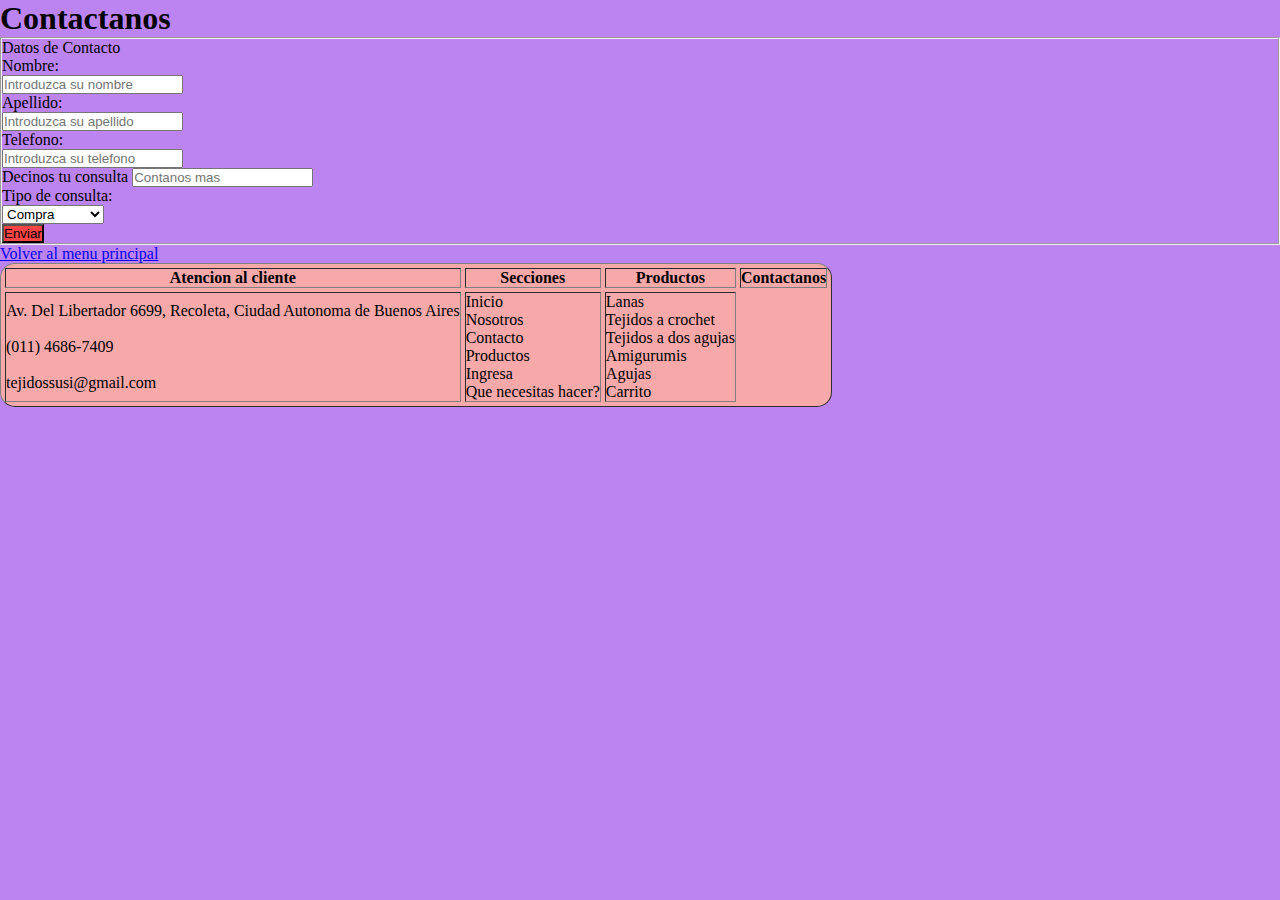
==== Pages/contacto.html @ cef57156 "subo proyecto" ====
<!DOCTYPE html>
<html lang="en">
<head>
    <meta charset="UTF-8">
    <meta http-equiv="X-UA-Compatible" content="IE=edge">
    <meta name="viewport" content="width=device-width, initial-scale=1.0">
    <link href="https://cdn.jsdelivr.net/npm/bootstrap@5.2.0/dist/css/bootstrap.min.css" rel="stylesheet" integrity="sha384-gH2yIJqKdNHPEq0n4Mqa/HGKIhSkIHeL5AyhkYV8i59U5AR6csBvApHHNl/vI1Bx" crossorigin="anonymous">
    <title>Contacto</title>
    <link rel="shortcut icon" href="../Media/logo.png">
    <link rel="stylesheet" href="../Pages/css/style.css"
</head>

<body class="body_2">
    <h1>Contactanos</h1>
    <div class="container">
        <form action="#" method="get" enctype="multipart/form-data">
            <fieldset>
                <div class="form-group">
                    <legend>Datos de Contacto</legend>
                    <label for="nombre">Nombre:</label>
                    <br>
                    <input type="text" name="nombre" placeholder="Introduzca su nombre" class="form-control">
                    <br>
                    <label for="apellido">Apellido:</label>
                    <br>
                    <input type="text" name="apellido" placeholder="Introduzca su apellido" class="form-control">
                    <br>
                    <label for="telefono">Telefono:</label>
                    <br>
                    <input type="text" name="telefono" placeholder="Introduzca su telefono" class="form-control">
                    <br>
                    <label for="tuconsulta">Decinos tu consulta</label>
                    <input type="text" name="tuconsulta" placeholder="Contanos mas" class="form-control">
                    <br>
                    <label for="tipodeconsulta">Tipo de consulta:</label>
                    <br>
                        <select name="tipodeconsulta" id="tipodeconsulta">
                            <option value="Compra">Compra</option>
                            <option value="Crear">Crear</option>
                            <option value="Aprender">Aprender</option>
                            <option value="Otraconsulta">Otra consulta</option>
                        </select>
                    <br>
                </div>
    
                <button type="submit" name="enviar" value="Enviar" class="btn btn-default">
                    Enviar
                </button>
    
            </fieldset>
    
        </form>
    </div>

    <header>
        <nav>
            <a href="INDEX.html" target="_blank">Volver al menu principal</a>
        </nav>
    </header>

    <footer>
        <section>
            <article>
                <table id="tabla" border="1" cellpadding="4" cellspacing="4"> 
                    <th>Atencion al cliente</th>
                    <th>Secciones</th>
                    <th>Productos</th>
                    <th>Contactanos</th>
                    <tr class="lista_2">
                        <td>
                            <li><a>Av. Del Libertador 6699, Recoleta, Ciudad Autonoma de Buenos Aires</a></li>
                            <br>
                            <li><a>(011) 4686-7409</a></li>
                            <br>
                            <li><a>tejidossusi@gmail.com</a></li>
                        </td>
                        <td>
                            <li><a href="INDEX.html" target="_blank">Inicio</a></li>
                            <li><a href="nosotros.html" target="_blank">Nosotros</a></li>
                            <li><a href="contacto.html" target="_blank">Contacto</a></li>
                            <li><a href="productos.html" target="_blank">Productos</a></li>
                            <li><a href="ingresa.html" target="_blank">Ingresa</a></li>
                            <li><a href="quehacer.html" target="_blank">Que necesitas hacer?</a></li>
                        </td>
                        <td>
                            <li><a>Lanas</a></li>
                            <li><a>Tejidos a crochet</a></li>
                            <li><a>Tejidos a dos agujas</a></li>
                            <li><a>Amigurumis</a></li>
                            <li><a>Agujas</a></li>
                            <li><a>Carrito</a></li> 
                        </td>
                </table>
            </article>
        </section>
    </footer>
    <script src="https://cdn.jsdelivr.net/npm/bootstrap@5.2.0/dist/js/bootstrap.bundle.min.js" integrity="sha384-A3rJD856KowSb7dwlZdYEkO39Gagi7vIsF0jrRAoQmDKKtQBHUuLZ9AsSv4jD4Xa" crossorigin="anonymous"></script>
</body>
</html>
---- Pages/css/style.css ----
* {
    margin: 0;
    padding: 0;
}

.body{
    background-color: rgb(165, 85, 85);
}


#menu{
    background-color: rgb(247, 169, 169);
    font-family: cursive;
    color: black;
    margin-top: 20px;
    margin-bottom: 30px;
    margin-right: 50px;
    margin-left: 50px;
    border-style: outset;
    border-top: solid 5px rgb(241, 63, 93);
    border-bottom: solid 5px rgb(241, 63, 93);
    border-left: solid 5px rgb(241, 63, 93);
    border-right: solid 5px rgb(241, 63, 93);
    border-radius: 15px;
    list-style: none;
    display: inline-block;
}

#menu a{
    text-decoration: none;
    color: black;
}


.nav{
    list-style: none;
    margin: 0%;
    padding: 0%;
}

.nav .nav{
    display: inline-block;
    margin-right: 35px;
    margin-left: 35px;
}


.lista_2{
    list-style: none;
}

#tabla{
    border-radius: 15px;
    background-color: rgb(247, 169, 169);
    font-family: cursive;
    color: black;
}

#tabla a{
    text-decoration: none;
    color: black;
    position: relative;
}


.nav .nav-item a:hover {
    background-color: rgb(211, 179, 241);
}

.nav .nav-item .nav{
    display: none;
    position: absolute;
    min-width: 140px;
}

.nav .nav-item:hover> .nav{
    display: block;
}

.nav .nav{
    padding: 0%;
    background-color: violet;
    width: 20px;
    margin: 0%;
    text-decoration: none;
}

.body_2{
    background-color: rgb(188, 132, 240);
}

.btn .btn-default{
    background-color: rgb(240, 88, 88);
}

.body_3{
    background-color: rgb(235, 131, 131);
}

.form_usuario{
    width: 400px;
    background: rgb(88, 83, 83);
    margin: auto;
    padding: 30px;
    margin-top: 100px;
    border-radius: 4px;
    font-family: 'calibri';
    color: white;
}

.btn{
    background: rgb(253, 69, 69);
}

.body_4{
    background-color: rgb(235, 131, 131);
}

.texto_nosotros{
    background: rgb(88, 83, 83);
    margin: auto;
    font-family: 'calibri'b;
    width: 400px;
    padding: 30px;
    margin-top: 100px;
}

.imagenesProductos{
    overflow: hidden;
    width: 90%;
    max-width: 1000px;
    border-radius: 8px;
    margin: auto;
    padding: 60px 0;
}




.titulo{
    color: rgb(141, 30, 141);
    font-size: 30px;
    text-align: center;
    margin-bottom: 60px;
}

.body_5{
    background-color: rgb(235, 131, 131);
}

.body_5 .logo{
    width: 300px;
    height: 300px;
    margin-left: 40%;
    margin-right: 60%;
}

.body_6{
    background-color: rgb(235, 131, 131);
}

.tabla_quehacer{
    width: 600px;
    background: rgb(236, 56, 56);
    margin: auto;
    padding: 30px;
    margin-top: 100px;
    border-radius: 4px;
    font-family: 'calibri';
    color: white;
    text-align: center;
}


.contenedor{
    width: 90%;
    max-width: 2000px;
    margin: 20px auto;
    display: grid;
    grid-gap: 20px;
    grid-template-areas: "header header header" "main main aside" "imagen1_index imagen2_index aside" "footer footer footer" ;
}


.contenedor .header{
    grid-area: header;
}

.contenedor .main{
    grid-area: main;
}


.main{
    width: 70%;
    margin: 20px;
}

.aside{
    width: 30%;
    margin: 20px;
    grid-column: 3/4;
    display: flex;
    text-align: center;
    align-items: center;
    justify-content: center;
    grid-area: aside;
    background: rgb(238, 238, 87);
}

.contenedor .imagen1_index,
.contenedor .imagen2_index{
    height: 100px;
    text-align: center;
    display: flex;
    align-items: center;
    justify-content: center;
}

.contenedor .imagen1_index{
    grid-area: imagen1_index;
}

.contenedor .imagen2_index{
    grid-area: imagen2_index;
}

.contenedor .footer{
    grid-area: footer;
}


@media screen and (max-width:768px){
    .body{
        background: rgb(240, 95, 95);
    }  
    .contenedor{
        grid-template-areas: "header header header" "main main main" "aside aside aside" "imagen1_index imagen1_index imagen2_index" "footer footer footer" ;
    }
}

@media screen and (min-width:1200px){
    .body{
        background: rgb(188, 245, 96);
    }  
    .contenedor{
        grid-template-areas: "header header header" 
                             "main main aside" 
                             "imagen1_index imagen2_index aside" 
                             "footer footer footer" ;
}
}


.contenedor_productos{
    width: 90%;
    max-width: 2000px;
    margin: 20px auto;
    display: grid;
    grid-gap: 20px;
    grid-template-areas: "header_productos header_productos" 
                         "imagen1_productos imagen2_productos imagen3_productos"
                         "imagen4_productos imagen5_productos imagen6_productos"
                         "footer_productos footer_productos footer_productos"
}

.contenedor_productos .header_productos{
    grid-area: header_productos;
} 


.contenedor .imagen1_productos,
.contenedor .imagen2_productos,
.contenedor .imagen3_productos,
.contenedor .imagen4_productos,
.contenedor .imagen5_productos,
.contenedor .imagen6_productos{
    height: 100px;
    text-align: center;
    display: flex;
    align-items: center;
    justify-content: center;
}

.contenedor .imagen1_productos{
    grid-area: imagen1_productos;
}
.contenedor .imagen2_productos{
    grid-area: imagen2_productos;
}
.contenedor .imagen3_productos{
    grid-area: imagen3_productos;
}
.contenedor .imagen4_productos{
    grid-area: imagen4_productos;
}
.contenedor .imagen5_productos{
    grid-area: imagen5_productos;
}
.contenedor .imagen6_productos{
    grid-area: imagen6_productos;
}


.contenedor .footer_productos{
    grid-area: footer_productos;
}


@media screen and (max-width:768px){
    .body_5{
        background: rgb(240, 95, 95);
    }  
    .contenedor_productos{
        grid-template-areas: "header_productos header_productos" 
                         "imagen1_productos"
                         "imagen2_productos"
                         "imagen3_productos"
                         "imagen4_productos"
                         "imagen5_productos"
                         "imagen6_productos"
                         "footer_productos footer_productos footer_productos"
}
}

@media screen and (min-width:1200px){
    .body_5{
        background: rgb(188, 245, 96);
    }  
    .contenedor_productos{
        grid-template-areas: "header_productos header_productos" 
                         "imagen1_productos imagen2_productos imagen3_productos"
                         "imagen4_productos imagen5_productos imagen6_productos"
                         "footer_productos footer_productos footer_productos"
    }
}
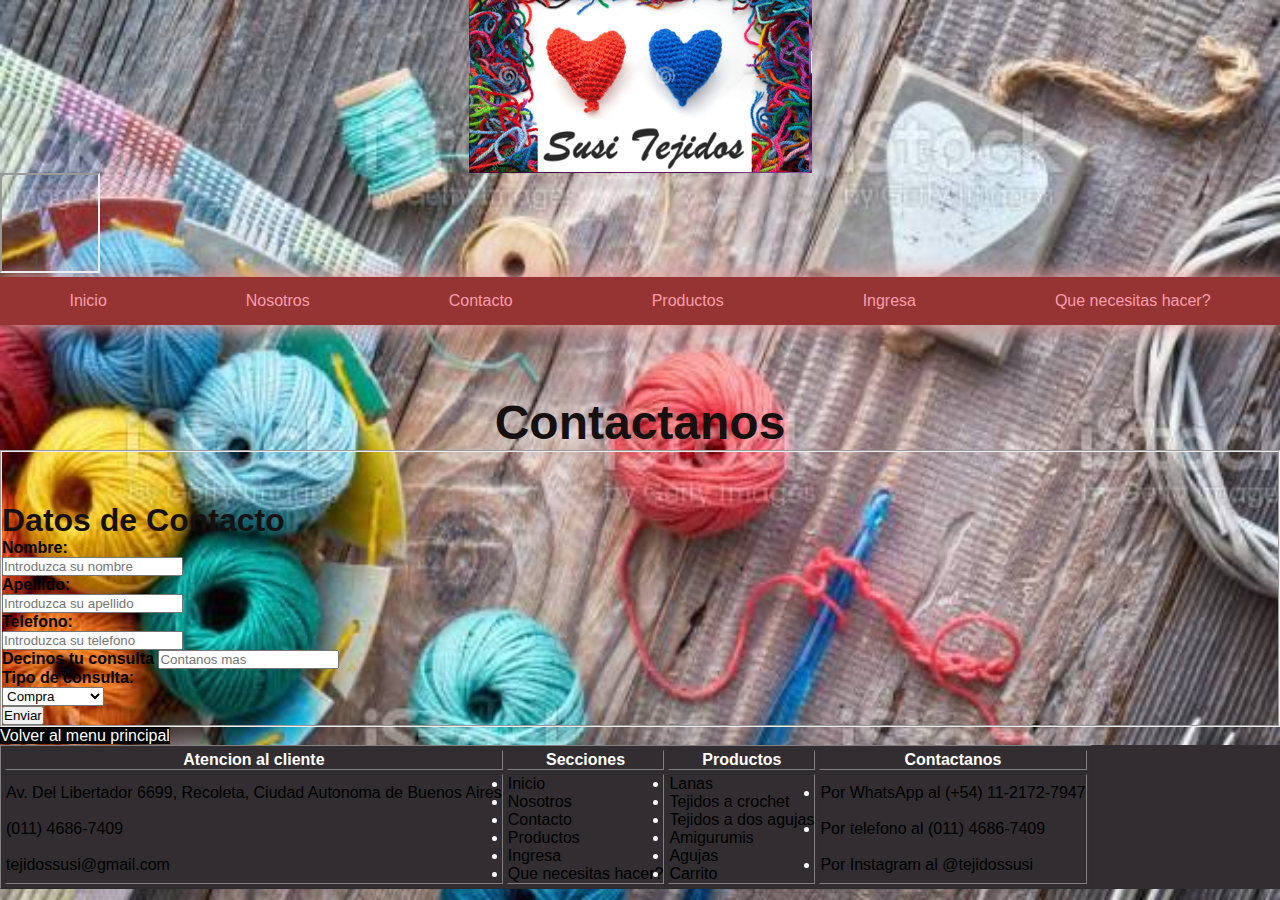
==== commit 11d0eefa: "Se hacen actualizaciones en el proyecto" ====
--- a/Pages/contacto.html
+++ b/Pages/contacto.html
@@ -7,32 +7,48 @@
     <link href="https://cdn.jsdelivr.net/npm/bootstrap@5.2.0/dist/css/bootstrap.min.css" rel="stylesheet" integrity="sha384-gH2yIJqKdNHPEq0n4Mqa/HGKIhSkIHeL5AyhkYV8i59U5AR6csBvApHHNl/vI1Bx" crossorigin="anonymous">
     <title>Contacto</title>
     <link rel="shortcut icon" href="../Media/logo.png">
-    <link rel="stylesheet" href="../Pages/css/style.css"
+    <link rel="stylesheet" href="scss/styles.css">
 </head>
 
 <body class="body_2">
-    <h1>Contactanos</h1>
+    <img class= "logo" src="../Media/logo.png" alt="Imagen de logo">
+    <iframe width="100" height="100" ></iframe>
+    <div class="contenedor">
+        <header class="header">
+            <nav id="menu">
+                <ul class="nav">
+                    <li class="nav-item"><a class="nav-link" href="#" target="_blank">Inicio</a></li>
+                    <li class="nav-item"><a class="nav-link" href="nosotros.html" target="_blank">Nosotros</a></li>
+                    <li class="nav-item"><a class="nav-link" href="contacto.html" target="_blank">Contacto</a></li>
+                    <li class="nav-item"><a class="nav-link" href="productos.html" target="_blank">Productos</a></li>
+                    <li class="nav-item"><a class="nav-link" href="ingresa.html" target="_blank">Ingresa</a></li>
+                    <li class="nav-item"><a class="nav-link" href="quehacer.html" target="_blank">Que necesitas hacer?</a></li>
+                </ul>
+            </nav>
+        </header>
+    </div>
+    <h1 class="titulo_contacto">Contactanos</h1>
     <div class="container">
         <form action="#" method="get" enctype="multipart/form-data">
             <fieldset>
                 <div class="form-group">
-                    <legend>Datos de Contacto</legend>
-                    <label for="nombre">Nombre:</label>
+                    <legend class="titulo_contacto2">Datos de Contacto</legend>
+                    <label for="nombre" class="etiquetas">Nombre:</label>
                     <br>
                     <input type="text" name="nombre" placeholder="Introduzca su nombre" class="form-control">
                     <br>
-                    <label for="apellido">Apellido:</label>
+                    <label for="apellido" class="etiquetas">Apellido:</label>
                     <br>
                     <input type="text" name="apellido" placeholder="Introduzca su apellido" class="form-control">
                     <br>
-                    <label for="telefono">Telefono:</label>
+                    <label for="telefono" class="etiquetas">Telefono:</label>
                     <br>
                     <input type="text" name="telefono" placeholder="Introduzca su telefono" class="form-control">
                     <br>
-                    <label for="tuconsulta">Decinos tu consulta</label>
+                    <label for="tuconsulta" class="etiquetas">Decinos tu consulta</label>
                     <input type="text" name="tuconsulta" placeholder="Contanos mas" class="form-control">
                     <br>
-                    <label for="tipodeconsulta">Tipo de consulta:</label>
+                    <label for="tipodeconsulta" class="etiquetas">Tipo de consulta:</label>
                     <br>
                         <select name="tipodeconsulta" id="tipodeconsulta">
                             <option value="Compra">Compra</option>
@@ -54,11 +70,11 @@
 
     <header>
         <nav>
-            <a href="INDEX.html" target="_blank">Volver al menu principal</a>
+            <a href="INDEX.html" target="_blank" class="volver_menucontacto">Volver al menu principal</a>
         </nav>
     </header>
 
-    <footer>
+    <footer class="footer_contacto">
         <section>
             <article>
                 <table id="tabla" border="1" cellpadding="4" cellspacing="4"> 
@@ -90,6 +106,13 @@
                             <li><a>Agujas</a></li>
                             <li><a>Carrito</a></li> 
                         </td>
+                        <td>
+                            <li><a>Por WhatsApp al (+54) 11-2172-7947</a></li>
+                            <br>
+                            <li><a>Por telefono al (011) 4686-7409</a></li>
+                            <br>
+                            <li><a>Por Instagram al @tejidossusi</a></li>
+                        </td>
                 </table>
             </article>
         </section>
--- a/Pages/scss/styles.css
+++ b/Pages/scss/styles.css
@@ -0,0 +1,325 @@
+* {
+  padding: 0;
+  margin: 0;
+  box-sizing: border-box;
+}
+
+
+.body{
+  font-family: Arial, Helvetica, sans-serif;
+  background-image: url(../scss/fondopag2.jpg);
+  background-size: 100% 100%;
+  background-attachment: fixed;
+}
+
+a {
+  text-decoration: none;
+  color: black;
+}
+
+p {
+  font-size: 16px;
+  color: white;
+}
+
+h1{
+  font-weight: bold;
+}
+
+.contenedor {
+  margin: auto;
+  width: 100%;
+  padding: 0;
+  box-shadow: 0 0 20px 2px rgb(229, 163, 163);
+  background-size: cover;
+}
+
+.nav {
+  background-color: rgb(150, 51, 51);
+  padding: 0;
+  margin: 0;
+  list-style: none;
+  display: flex;
+}
+
+.nav .nav-item .nav-link {
+  display: block;
+  padding: 15px 20px;
+  color: rgb(250, 158, 173);
+  text-decoration: none;
+}
+
+.menu {
+  color: rgb(251, 158, 251);
+  border-radius: 0;
+  padding: 0;
+  text-align: center;
+  display: flex;
+  align-items: center;
+  justify-content: space-around;
+  font-weight: bolder;
+}
+
+.nav .nav-item:hover{
+  display: block;
+  background: rgb(132, 127, 128);
+}
+
+.nav .nav-item{
+  flex-grow: 1;
+  text-align: center;
+}
+
+
+.footer{
+  background-color: rgb(49, 45, 49);
+  margin: auto;
+  color: white;    
+}
+
+.main{
+  padding: 45px 20px;
+  text-align: center;
+  width: 80%;
+  border: 1px solid rgb(244, 196, 196);
+  margin: 0 auto;
+  background: rgb(100, 64, 64);
+  margin-top: 70px;
+  max-width: 700px;
+  font-size: medium;
+  color: white;
+  display: grid;
+  min-height: 100%;
+  grid-template-rows: auto 1fr auto;
+  @media screen and (max-width: 540px) {
+    font-size: 12px;
+}
+}
+
+.imagen_index{
+  display: flex;
+  width: 100%;
+  justify-content: space-around;
+  flex-wrap: wrap;
+  margin: auto;
+  max-width: 1000px;
+}
+
+.imagenes_index{
+  width: 300px;
+  height: 200px;
+  margin-bottom: 30px;
+  object-fit: cover;
+}
+
+.logo{
+  justify-content: center;
+  display: flex;
+  margin: auto;
+}
+
+.footer_4{
+  background-color: rgb(49, 45, 49);
+  margin: auto;
+  color: white;    
+}
+
+.body_4{
+  background-image: url(../scss/fondopag3.jpg);
+  background-size: 100% 100%;
+  background-attachment: fixed;
+}
+
+.titulo_pag4{
+  color: rgb(88, 23, 88);
+  border-radius: 0;
+  padding: 0;
+  text-align: center;
+  display: flex;
+  align-items: center;
+  justify-content: space-around;
+  font-weight: bolder;
+}
+
+.texto_nosotros{
+  padding: 45px 20px;
+  text-align: center;
+  width: 80%;
+  border: 1px solid rgb(244, 196, 196);
+  margin: 0 auto;
+  background: rgb(100, 64, 64);
+  margin-top: 70px;
+  max-width: 700px;
+  font-size: medium;
+  color: white;
+  display: grid;
+  min-height: 100%;
+  grid-template-rows: auto 1fr auto;
+  @media screen and (max-width: 540px) {
+    font-size: 12px;
+  }
+}
+
+.body_3{
+  background-image: url(../scss/imagen4.jpg);
+  background-size: 100% 100%;
+  background-attachment: fixed;
+}
+
+.form_usuario{
+  width: 400px;
+  background: rgb(88, 83, 83);
+  margin: auto;
+  padding: 30px;
+  margin-top: 100px;
+  border-radius: 4px;
+  font-family: 'calibri';
+  color: white;
+}
+
+.footer_3{
+  background-color: rgb(49, 45, 49);
+  margin: auto;
+  color: white;    
+}
+
+.volver_menu{
+  background: black;
+  color: white;
+}
+
+.body_5{
+  font-family: Arial, Helvetica, sans-serif;
+  background-image: url(../scss/imagen1.jpg);
+  background-size: 100% 100%;
+  background-attachment: fixed;
+}
+
+.footer_productos{
+  background-color: rgb(49, 45, 49);
+  margin: auto;
+  color: white;    
+}
+
+.body_2{
+  font-family: Arial, Helvetica, sans-serif;
+  background-image: url(../scss/imagen6.jpg);
+  background-size: 100% 100%;
+  background-attachment: fixed;
+}
+
+.footer_contacto{
+  background-color: rgb(49, 45, 49);
+  margin: auto;
+  color: white;    
+}
+
+.volver_menucontacto{
+  background: black;
+  color: white;
+}
+
+.body_6{
+  font-family: Arial, Helvetica, sans-serif;
+  background-image: url(../scss/reunion.jpg);
+  background-size: 100% 100%;
+  background-attachment: fixed;
+}
+
+.footer_quehacer{
+  background-color: rgb(49, 45, 49);
+  margin: auto;
+  color: white;    
+}
+
+
+.tabla_quehacer{
+  width: 600px;
+  background: rgb(236, 56, 56);
+  margin: auto;
+  padding: 30px;
+  margin-top: 100px;
+  border-radius: 4px;
+  font-family: 'calibri';
+  color: white;
+  text-align: center;
+}
+
+.titulo_contacto{
+  text-align: center;
+  margin-top: 70px;
+  font-size: 300%;
+  color:rgb(22, 16, 16);
+}
+
+.titulo_contacto2{
+  font-weight: bold;
+  margin-top: 50px;
+  font-size: 200%;
+  color:rgb(22, 16, 16);
+}
+
+.etiquetas{
+  font-weight: bold;
+}
+
+.titulo_productos{
+  text-align: center;
+  margin-top: 70px;
+  color: rgb(164, 85, 238);
+  font-size: 300%;
+}
+
+.titulo_quehacer{
+  text-align: center;
+  margin-top: 70px;
+  font-size: 300%;
+  color:rgb(22, 16, 16);
+}
+
+.titulo_nosotros{
+  text-align: center;
+  margin-top: 70px;
+  font-size: 300%;
+  color:rgb(22, 16, 16);
+}
+
+.imagenes_productos{
+  display: flex;
+  width: 100%;
+  justify-content: space-around;
+  flex-wrap: wrap;
+  margin: auto;
+  max-width: 1000px;
+}
+
+.imagenesproductos{
+  width: 300px;
+  height: 200px;
+  margin-bottom: 30px;
+  object-fit: cover;
+}
+
+h2{
+  text-align: center;
+  font-weight: bold;
+  margin-top: 10%;
+  font-style: oblique;
+}
+
+@media(max-width:600px){
+  .body{
+    background-color: blueviolet;
+  }
+}
+
+@media(max-width:800px){
+  .body{
+    background-color: rgb(175, 175, 243);
+  }
+}
+
+
+/*sourceMappingURL=styles.css.map*/
+
+
